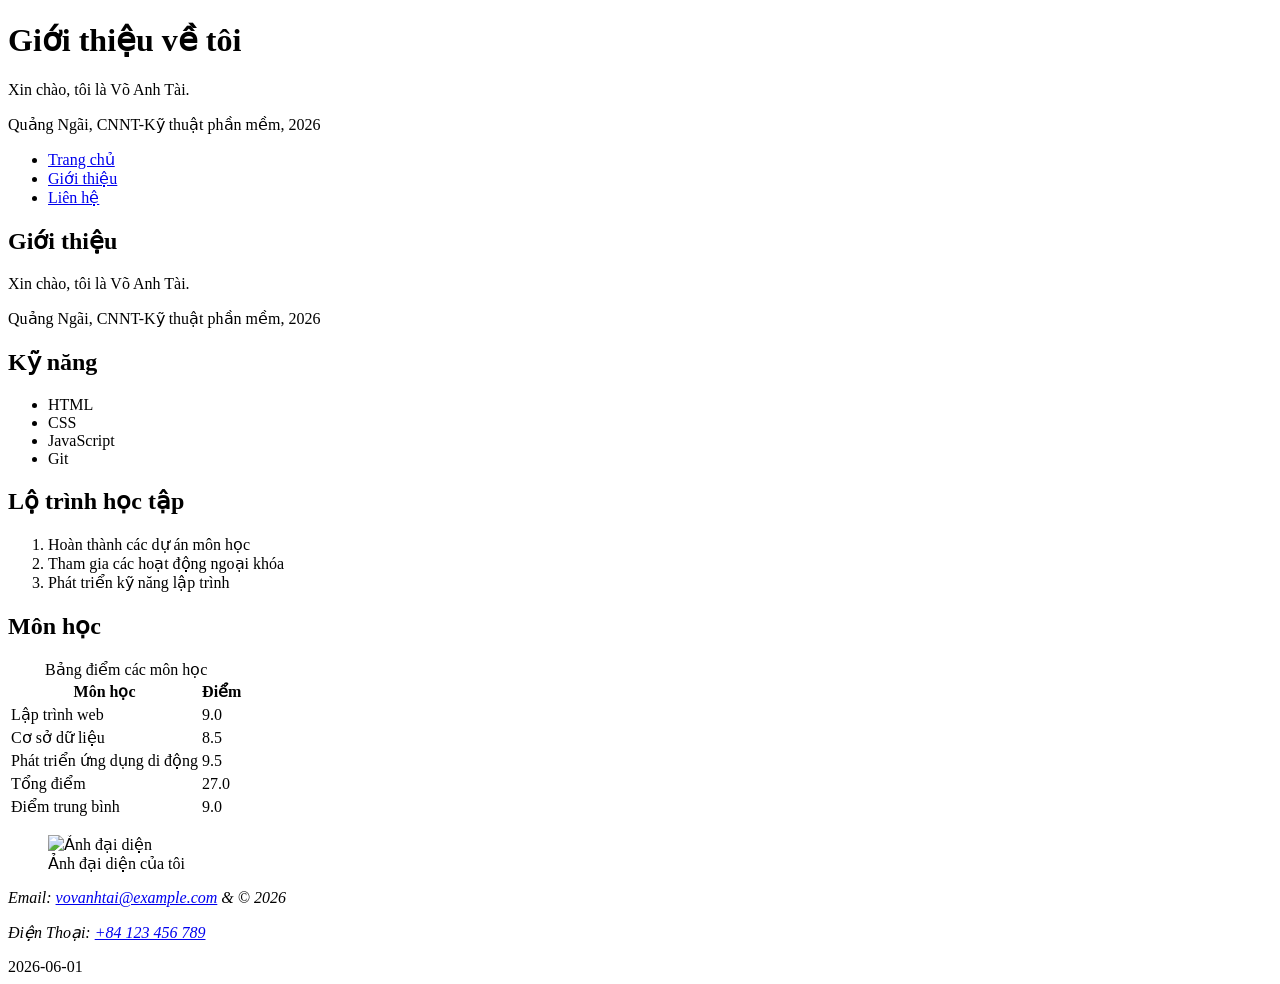
==== about.html @ 370eca32 "lab 2: them 3 trang HTML semantic, form lien he, SEO" ====
<!DOCTYPE html>
<html lang="vi">
<head>
    <meta charset="UTF-8">
    <meta name="viewport" content="width=device-width, initial-scale=1.0">
    <title>Giới Thiệu</title>
    <title>Võ Anh Tài | Đại học Gia Định</title>
    <meta name="decription" content="Porfolio cá nhân của Võ Anh Tài, sinh viên KTPM tại ĐH Gia Định. Kỹ năng HTML5, CSS3, JavaScript.">
    
    <meta name="author" content="Võ Anh Tài">
    <meta name="keywords" content="portfolio, sinh vien, lap trinh web, HTML5, CSS3">
    
    <meta property="og:title" content="Võ Anh Tài - Porfolio">
    <meta property="og:description" content="Portfolio cá nhân sinh viên ĐH Gia Định">
    <meta property="og:type" content="website">
</head>
<body>
    <header>
        <h1>Giới thiệu về tôi</h1>
        <p>Xin chào, tôi là Võ Anh Tài.</p>
        <p>Quảng Ngãi, CNNT-Kỹ thuật phần mềm, 2026</p>
    </header>
    <nav>
        <ul>
            <li><a href="index.html">Trang chủ</a></li>
            <li><a href="about.html">Giới thiệu</a></li>
            <li><a href="contact.html">Liên hệ</a></li>
        </ul>
    </nav>
    <main>
        <section>
            <h2>Giới thiệu</h2>
            <p>Xin chào, tôi là Võ Anh Tài.</p>
            <p>Quảng Ngãi, CNNT-Kỹ thuật phần mềm, 2026</p>
        </section>
        <section>
            <h2>Kỹ năng</h2>
            <ul>
                <li>HTML</li>
                <li>CSS</li>
                <li>JavaScript</li>
                <li>Git</li>
            </ul>
        </section>
        <section>
            <h2>Lộ trình học tập</h2>
            <ol>
                <li>Hoàn thành các dự án môn học</li>
                <li>Tham gia các hoạt động ngoại khóa</li>
                <li>Phát triển kỹ năng lập trình</li>
            </ol>
        </section>
        <section>
            <h2>Môn học</h2>
            <table>
                <caption>Bảng điểm các môn học</caption>
                <thead>
                    <tr>
                        <th>Môn học</th>
                        <th>Điểm</th>
                    </tr>
                </thead>
                <tbody>
                    <tr>
                        <td>Lập trình web</td>
                        <td>9.0</td>
                    </tr>
                    <tr>
                        <td>Cơ sở dữ liệu</td>
                        <td>8.5</td>
                    </tr>
                    <tr>
                        <td>Phát triển ứng dụng di động</td>
                        <td>9.5</td>
                    </tr>
                </tbody>
                <tfoot>
                    <tr>
                        <td>Tổng điểm</td>
                        <td>27.0</td>
                    </tr>
                    <colspan>
                        <td>Điểm trung bình</td>
                        <td>9.0</td>
                    </colspan>
                </tfoot>
            </table>
        </section>
    </main>
    <figure>
        <img src="https://via.placeholder.com/150" alt="Ảnh đại diện">
        <figcaption>Ảnh đại diện của tôi</figcaption>
    </figure>
    <footer>
        <address>
            <p>Email: <a href="mailto:vovanhtai@example.com">vovanhtai@example.com</a> &amp; &copy; 2026</p>
            <p>Điện Thoại: <a href="tel:+84123456789">+84 123 456 789</a></p>
        </address>
        <time datetime="2026-06-01">2026-06-01</time>
    </footer>
</body>
</html>
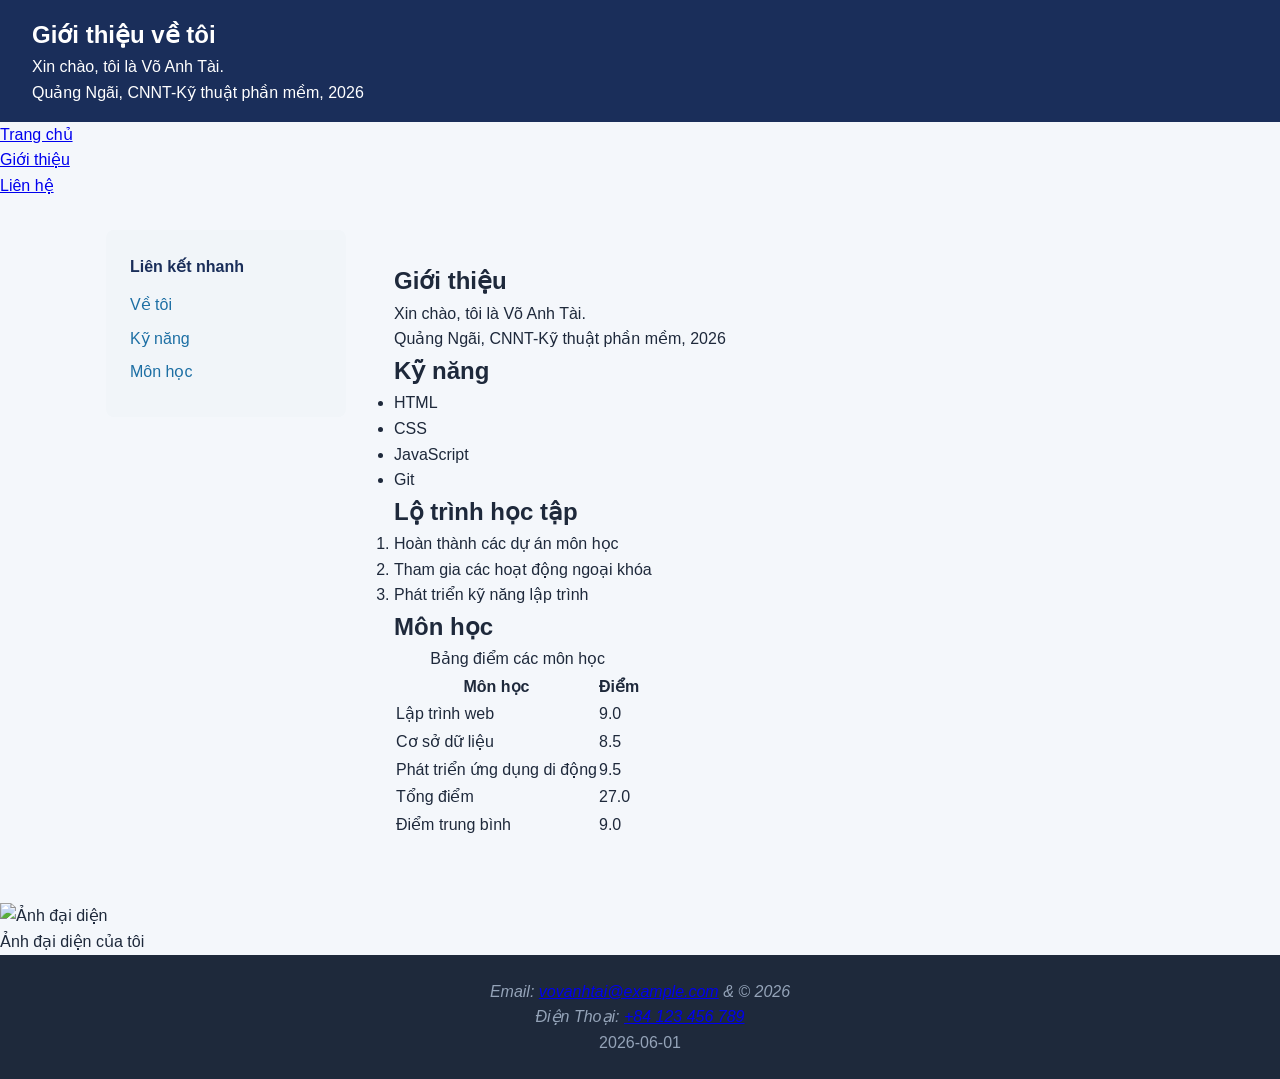
==== commit 776e0081: "Lab4" ====
--- a/about.html
+++ b/about.html
@@ -13,6 +13,7 @@
     <meta property="og:title" content="Võ Anh Tài - Porfolio">
     <meta property="og:description" content="Portfolio cá nhân sinh viên ĐH Gia Định">
     <meta property="og:type" content="website">
+    <link rel="stylesheet" href="css/style.css">
 </head>
 <body>
     <header>
@@ -27,7 +28,16 @@
             <li><a href="contact.html">Liên hệ</a></li>
         </ul>
     </nav>
-    <main>
+    <div class = "page-layout">
+        <aside class = "sidebar">
+            <h3>Liên kết nhanh</h3>
+            <ul>
+                <li><a href="#gioi-thiet">Về tôi</a></li>
+                <li><a href="#ky-nang">Kỹ năng</a></li>
+                <li><a href="#mon-hoc">Môn học</a></li>
+            </ul>
+        </aside>
+        <main>
         <section>
             <h2>Giới thiệu</h2>
             <p>Xin chào, tôi là Võ Anh Tài.</p>
@@ -86,7 +96,8 @@
                 </tfoot>
             </table>
         </section>
-    </main>
+        </main>
+    </div>
     <figure>
         <img src="https://via.placeholder.com/150" alt="Ảnh đại diện">
         <figcaption>Ảnh đại diện của tôi</figcaption>
--- a/css/style.css
+++ b/css/style.css
@@ -0,0 +1,198 @@
+*, *::before, *::after{
+    box-sizing: border-box;
+    margin: 0;
+    padding: 0;
+}
+body{
+    font-family: Arial, Helvetica, sans-serif;
+    background-color: #f4f7fb;
+    color: #1e293b;
+    line-height: 1.6;
+}
+header{
+    background-color: #1a2e5a;
+    padding: 16px 32px;
+    color: white;
+}
+header h1{
+    font-size: 1.5rem;
+    font-weight: bold;
+}
+header nav a{
+    color: #93c5fd;
+    margin-left: 20px;
+    text-decoration: none;
+}
+header nav a:hover{
+    color: white;
+}
+main{
+    max-width: 800px;
+    margin: 0;
+    padding: 32px 16px;
+}
+.card{
+    background-color: white;
+    padding: 24px;
+    border-radius: 8px;
+    box-shadow: 0 2px 8px rgba(0, 0, 0, 0.1);
+}
+footer{
+    background-color: #1e293b;
+    color: #94a3b8;
+    text-align: center;
+    padding: 24px;
+}
+.navbar {
+    display: flex;
+    justify-content: space-between;
+    align-items: center;
+    padding: 16px 32px;
+    background-color: #1a2e5a;
+}
+.logo {
+    font-size: 1.5rem;
+    font-weight: bold;
+    color: white;
+}
+.nav-links {
+    display: flex;
+    flex-direction: column;
+    gap: 8px;
+}
+.nav-links a {
+    color: #93c5fd;
+    margin-left: 20px;
+    text-decoration: none;
+    font-weight: 500;
+}
+.nav-links a:hover {
+    color: white;
+}
+.hero {
+    display: flex;
+    flex-direction: column;
+    align-items: center;
+    justify-content: center;
+    min-height: 300px;
+    background-color: #1d6fa4;
+    color: white;
+    text-align: center;
+    padding: 48px 24px;
+    gap: 16px;
+}
+.hero h2 {
+    font-size: 2rem;
+}
+.card-grid {
+    display: flex;
+    flex-wrap: wrap;
+    gap: 24px;
+    margin-top: 32px;
+}
+.card {
+    flex: 1;
+    min-width: 250px;
+    background-color: white;
+    padding: 24px;
+    border-radius: 8px;
+    box-shadow: 0 2px 8px rgba(0, 0, 0, 0.08);
+}
+.btn-primary {
+    display: inline-block;
+    padding: 12px 24px;
+    background-color: white;
+    color: #1a2e5a;
+    text-decoration: none;
+    border-radius: 6px;
+    font-weight: 600;
+}
+.btn-primary:hover {
+    background-color: #e2e8f0;
+}
+.page-layout {
+    display: grid;
+    grid-template-areas:
+        "sidebar"
+        "main";
+    grid-template-columns: 1fr;
+    gap: 32px;
+    max-width: 1100px;
+    margin: 0 auto;
+    padding: 32px 16px;
+}
+.page-layout > .sidebar {
+    grid-area: sidebar;
+}
+.page-layout > main {
+    grid-area: main;
+}
+.sidebar {
+    display: none;
+    background-color: #f1f5f9;
+    padding: 24px;
+    border-radius: 8px;
+    align-self: start;
+}
+.sidebar h3 {
+    font-size: 1rem;
+    margin-bottom: 12px;
+    color: #1a2e5a;
+}
+.sidebar ul {
+    list-style: none;
+}
+.sidebar ul li {
+    margin-bottom: 8px;
+}
+.sidebar ul li a {
+    text-decoration: none;
+    color: #1d6fa4;
+}
+.sidebar ul li a:hover {
+    text-decoration: underline;
+}
+.skills-grid {
+    display: grid;
+    grid-template-columns: 1fr;
+    gap: 16px;
+    margin-top: 16px;
+}
+.skill-card {
+    background-color: white;
+    padding: 16px 20px;
+    border-radius: 8px;
+    box-shadow: 0 1px 4px rgba(0, 0, 0, 0.08);
+    border-left: 4px solid #1d6fa4;
+}
+@media (min-width: 768px) {
+    .page-layout {
+        grid-template-areas: "sidebar main";
+        grid-template-columns: 180px 1fr;
+    }
+    .sidebar {
+        display: block;
+    }
+    .nav-links {
+        flex-direction: row;
+    }
+    .skills-grid {
+        grid-template-columns: repeat(2, 1fr);
+    }
+}
+@media (min-width: 1024px) {
+    .page-layout {
+        grid-template-areas: "sidebar main";
+        grid-template-columns: 240px 1fr;
+    }
+    .skills-grid {
+        grid-template-columns: repeat(auto-fill, minmax(200px, 1fr));
+    }
+}
+@media (max-width: 480px) {
+    .hero {
+        display: flex;
+        align-items: center;
+        justify-content: space-around;
+    }
+}
